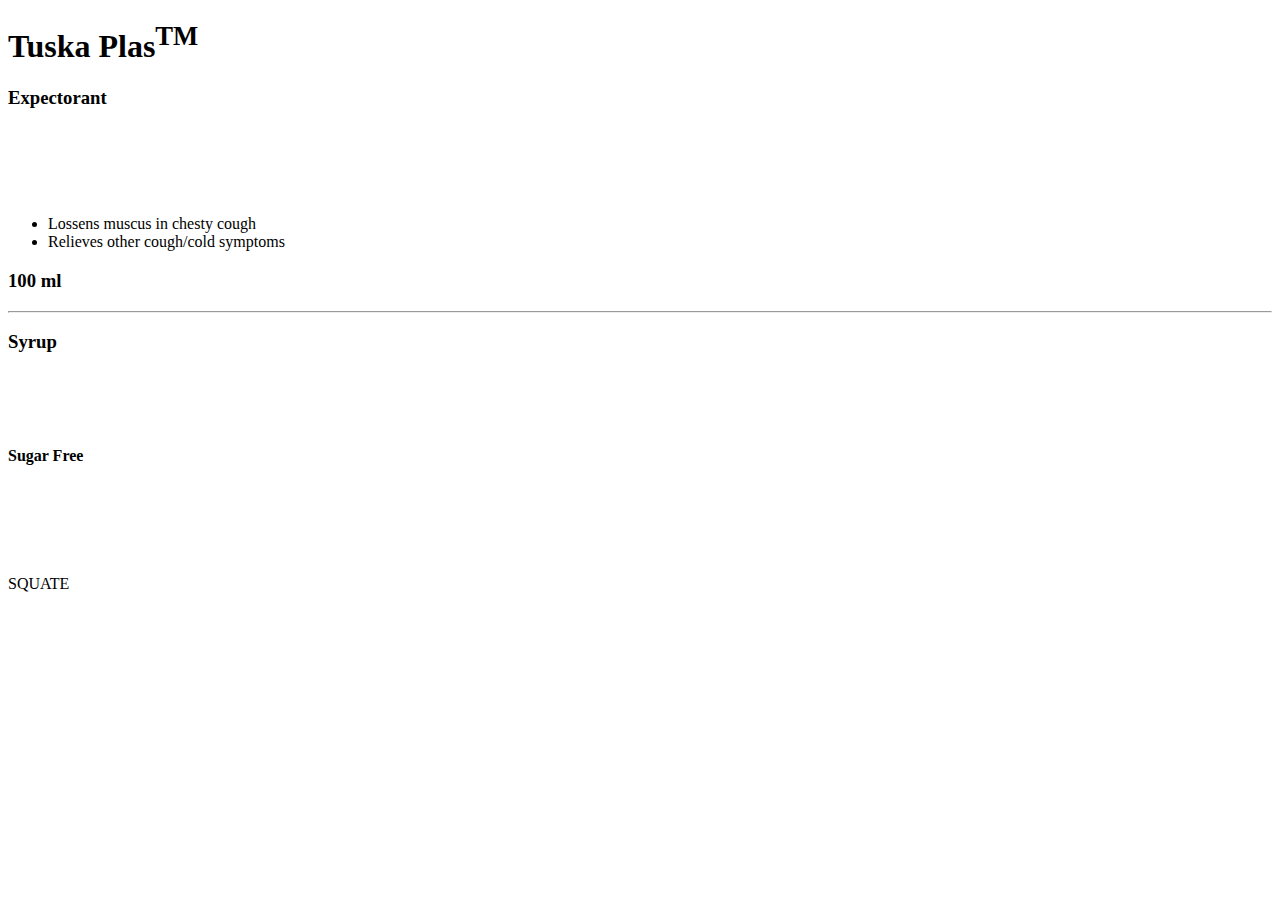
==== index.html @ 75142075 "1st commit front view html" ====
<!DOCTYPE html>
<html lang="en">
<head>
    <meta charset="UTF-8">
    <meta name="viewport" content="width=device-width, initial-scale=1.0">
    <title>Front view</title>
</head>
<body>
    <h1>Tuska Plas<sup>TM</sup></h1>
    <h3>Expectorant</h3>
    <br><br><br><br>
    <ul>
        <li>Lossens muscus in chesty cough</li>
        <li>Relieves other cough/cold symptoms</li>
    </ul>
    <h3>100 ml</h3>
    <hr>
    <h3>Syrup</h3>
    <br><br><br>
    <h4>Sugar Free</h4>
    <br><br><br>
    <img src="" alt="">
    <p>SQUATE</p>
    <img src="" alt="">
</body>
</html>
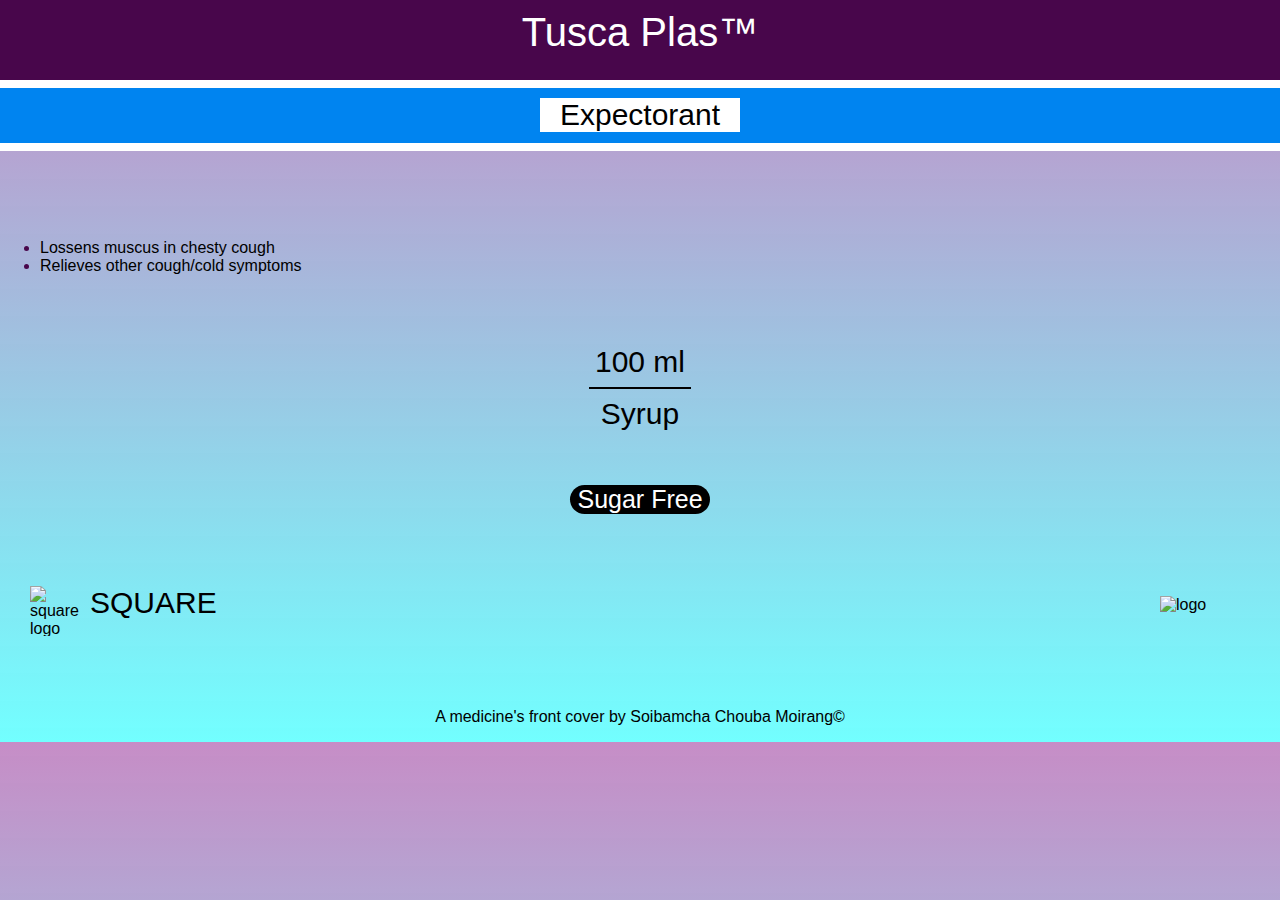
==== commit 8b3bdd9f: "5th commit" ====
--- a/index.html
+++ b/index.html
@@ -3,24 +3,42 @@
 <head>
     <meta charset="UTF-8">
     <meta name="viewport" content="width=device-width, initial-scale=1.0">
+    <link rel="stylesheet" href="styles/tuska.css">
     <title>Front view</title>
 </head>
 <body>
-    <h1>Tuska Plas<sup>TM</sup></h1>
-    <h3>Expectorant</h3>
+   
+    <div class="big_head">Tusca Plas<span style="font-family: sans-serif; font-weight: inherit; font-size: 40px;">&trade;</span></div>
+
+    <div class="h_2nd">
+        <div class="h_2nd_p">Expectorant</div>
+    </div>
     <br><br><br><br>
     <ul>
-        <li>Lossens muscus in chesty cough</li>
-        <li>Relieves other cough/cold symptoms</li>
+        <li><span class="li">Lossens muscus in chesty cough</span></li>
+        <li><span class="li">Relieves other cough/cold symptoms</span></li>
     </ul>
-    <h3>100 ml</h3>
-    <hr>
-    <h3>Syrup</h3>
     <br><br><br>
-    <h4>Sugar Free</h4>
+    <p class="mid">100 ml</p>
+    <hr size="2px" width="100px" color="black">
+    <p class="mid">Syrup</p>
+
     <br><br><br>
-    <img src="" alt="">
-    <p>SQUATE</p>
-    <img src="" alt="">
+    <div class="mid_out">
+        <div class="mid_in">
+        Sugar Free
+        </div>
+    </div>
+    
+    
+    <br><br><br><br>
+    <img src="https://encrypted-tbn0.gstatic.com/images?q=tbn:ANd9GcSExBxciIOthFRbBTQJtIYrk2ehoSMwa_bI_A&s" alt="square logo" height="50px" width="50px" class="img1">
+    <span style="font-size: 30px;">SQUARE</span>
+    <img src="https://e7.pngegg.com/pngimages/66/305/png-clipart-square-pharmaceuticals-pharmaceutical-industry-limited-company-business-square-angle-company.png" alt="logo"height="80px" width="80px" class="img2">
+    <br><br><br><br><br>
+    <footer>
+        <span style="text-align: center;"> <p>A medicine's front cover by Soibamcha Chouba Moirang&copy;</p></span>
+       
+    </footer>
 </body>
 </html>--- a/styles/tuska.css
+++ b/styles/tuska.css
@@ -0,0 +1,65 @@
+body{
+    font-family: 'Franklin Gothic Medium', 'Arial Narrow', Arial, sans-serif;
+    background:linear-gradient( to bottom, rgba(128, 0, 128, 0.448), rgba(0, 255, 255, 0.552));
+    margin: 0px;
+}
+.big_head{
+         text-align: center;
+         background-color: rgb(72, 6, 75);
+         margin: 0 auto;
+         padding-top: 10px;
+         padding-bottom: 0px;
+         font-size: 40px;
+         color: white;        
+         display: block;
+         height: 70px;   
+}
+.h_2nd{
+    background-color: rgb(0, 132, 240);
+    height: 45px;
+    text-align: center;
+    color: black;
+    border-top:8px solid white;
+    border-bottom:8px solid white;
+    padding-top: 10px;
+    padding-bottom:0px;
+}
+.h_2nd_p{
+    font-size: 30px;
+    background-color: white;
+    width: 200px;
+    margin: 0 auto;
+} 
+ul{
+    color:  rgb(72, 6, 75);
+}  
+.li{
+    color: black;
+}
+.mid{
+    text-align: center;
+    top: 0%;
+    font-size: 30px;
+    margin: 0 auto;
+}
+.mid_out{
+    text-align: center;
+    font-size: 25px;
+    margin: 0 auto;
+    width: 140px;
+}
+.mid_in{
+    background-color: black;
+    color: white;
+    border-radius: 50px;
+}
+.img1{
+    float: left;
+    padding-left: 30px;
+    margin-right: 10px;
+}
+.img2{
+    float: right;
+    padding-right: 30px;
+    margin: 10px;
+}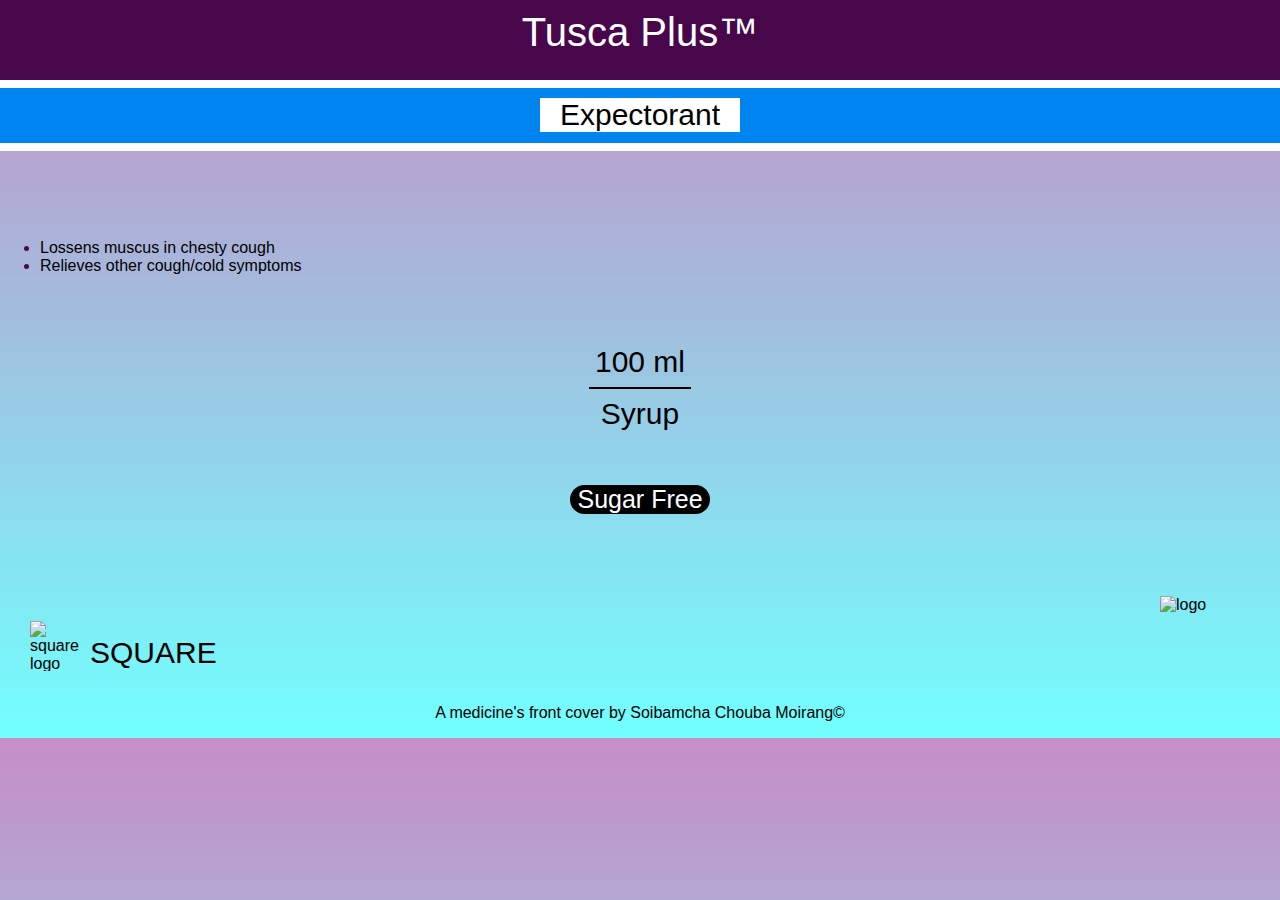
==== commit 4c757c3e: "7th commit" ====
--- a/index.html
+++ b/index.html
@@ -3,39 +3,40 @@
 <head>
     <meta charset="UTF-8">
     <meta name="viewport" content="width=device-width, initial-scale=1.0">
-    <link rel="stylesheet" href="styles/tuska.css">
+    <link rel="stylesheet" href="styles/tusca.css">
     <title>Front view</title>
 </head>
 <body>
    
-    <div class="big_head">Tusca Plas<span style="font-family: sans-serif; font-weight: inherit; font-size: 40px;">&trade;</span></div>
+    <div class="big_head">Tusca Plus<span style="font-family: sans-serif; font-weight: inherit; font-size: 40px;">&trade;</span></div>
 
     <div class="h_2nd">
         <div class="h_2nd_p">Expectorant</div>
     </div>
     <br><br><br><br>
+
     <ul>
         <li><span class="li">Lossens muscus in chesty cough</span></li>
         <li><span class="li">Relieves other cough/cold symptoms</span></li>
     </ul>
+
     <br><br><br>
     <p class="mid">100 ml</p>
     <hr size="2px" width="100px" color="black">
     <p class="mid">Syrup</p>
+    <br><br><br>
 
-    <br><br><br>
     <div class="mid_out">
         <div class="mid_in">
         Sugar Free
         </div>
-    </div>
-    
-    
+    </div>   
     <br><br><br><br>
+
     <img src="https://encrypted-tbn0.gstatic.com/images?q=tbn:ANd9GcSExBxciIOthFRbBTQJtIYrk2ehoSMwa_bI_A&s" alt="square logo" height="50px" width="50px" class="img1">
-    <span style="font-size: 30px;">SQUARE</span>
+    <div class="square">SQUARE</div>
     <img src="https://e7.pngegg.com/pngimages/66/305/png-clipart-square-pharmaceuticals-pharmaceutical-industry-limited-company-business-square-angle-company.png" alt="logo"height="80px" width="80px" class="img2">
-    <br><br><br><br><br>
+    <br><br>
     <footer>
         <span style="text-align: center;"> <p>A medicine's front cover by Soibamcha Chouba Moirang&copy;</p></span>
        
--- a/styles/tusca.css
+++ b/styles/tusca.css
@@ -0,0 +1,72 @@
+body{
+    font-family: 'Franklin Gothic Medium', 'Arial Narrow', Arial, sans-serif;
+    background:linear-gradient( to bottom, rgba(128, 0, 128, 0.448), rgba(0, 255, 255, 0.552));
+    margin: 0px;
+}
+.big_head{
+         text-align: center;
+         background-color: rgb(72, 6, 75);
+         margin: 0 auto;
+         padding-top: 10px;
+         padding-bottom: 0px;
+         font-size: 40px;
+         color: white;        
+         display: block;
+         height: 70px;   
+}
+.h_2nd{
+    background-color: rgb(0, 132, 240);
+    height: 45px;
+    text-align: center;
+    color: black;
+    border-top:8px solid white;
+    border-bottom:8px solid white;
+    padding-top: 10px;
+    padding-bottom:0px;
+}
+.h_2nd_p{
+    font-size: 30px;
+    background-color: white;
+    width: 200px;
+    margin: 0 auto;
+} 
+ul{
+    color:  rgb(72, 6, 75);
+}  
+.li{
+    color: black;
+}
+.mid{
+    text-align: center;
+    top: 0%;
+    font-size: 30px;
+    margin: 0 auto;
+}
+.mid_out{
+    text-align: center;
+    font-size: 25px;
+    margin: 0 auto;
+    width: 140px;
+}
+.mid_in{
+    background-color: black;
+    color: white;
+    border-radius: 50px;
+}
+.img1{
+    float: left;
+    padding-left: 30px;
+    padding-top: 35px;
+    margin-right: 10px;
+}
+.square{
+    font-size: 30px;
+    padding-top: 50px;
+    display: inline-block;
+    width: 200px;
+}
+.img2{
+    float: right;
+    padding-right: 30px;
+    margin: 10px;
+}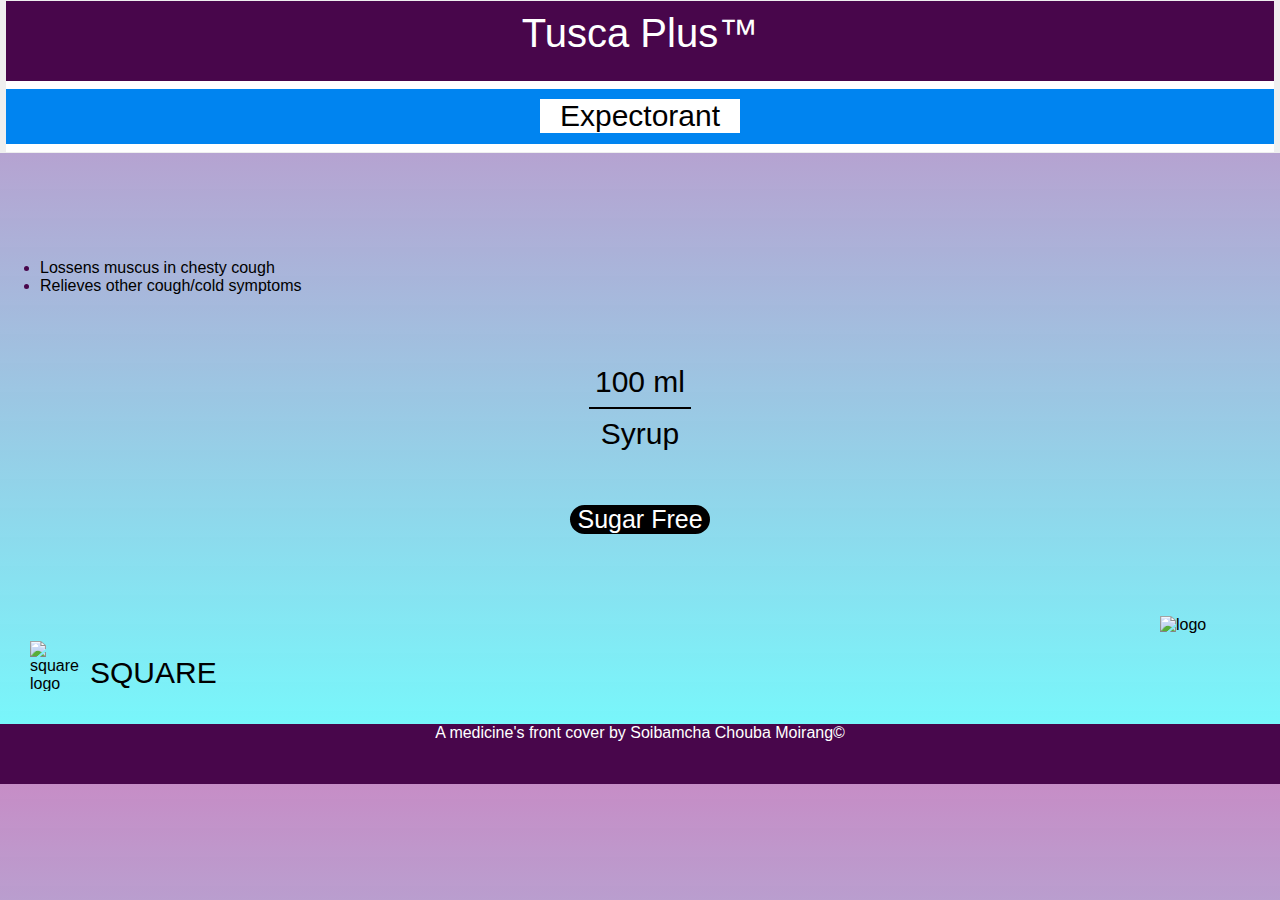
==== commit 19aa00ab: "new page tusca plus added" ====
--- a/index.html
+++ b/index.html
@@ -7,13 +7,16 @@
     <title>Front view</title>
 </head>
 <body>
-   
-    <div class="big_head">Tusca Plus<span style="font-family: sans-serif; font-weight: inherit; font-size: 40px;">&trade;</span></div>
+   <a href="tusca plus.html">
+    <button>
+        <div class="big_head">Tusca Plus<span style="font-family: sans-serif; font-weight: inherit; font-size: 40px;">&trade;</span></div>
 
-    <div class="h_2nd">
-        <div class="h_2nd_p">Expectorant</div>
-    </div>
-    <br><br><br><br>
+        <div class="h_2nd">
+            <div class="h_2nd_p">Expectorant</div>
+        </div>
+    </button>
+    </a>
+    <br><br><br><br><br><br>
 
     <ul>
         <li><span class="li">Lossens muscus in chesty cough</span></li>
@@ -39,7 +42,6 @@
     <br><br>
     <footer>
         <span style="text-align: center;"> <p>A medicine's front cover by Soibamcha Chouba Moirang&copy;</p></span>
-       
     </footer>
 </body>
 </html>--- a/styles/tusca.css
+++ b/styles/tusca.css
@@ -66,7 +66,32 @@
     width: 200px;
 }
 .img2{
+    display: inline;
     float: right;
     padding-right: 30px;
     margin: 10px;
+}
+button{
+    width: 100%;
+    border: 0px;
+}
+.description{
+    background-color: white;
+    text-align: justify;
+    padding: 50px;
+    margin: 20px;
+}
+.descrip_head{
+    font-size: larger;
+    font-weight: bold;
+    color:  rgb(72, 6, 75);
+}
+.descrip_bold{
+    font-size: large;
+    color: rgb(72, 6, 75);
+}
+footer{
+    background-color:  rgb(72, 6, 75);
+    color: white;
+    height: 60px;
 }